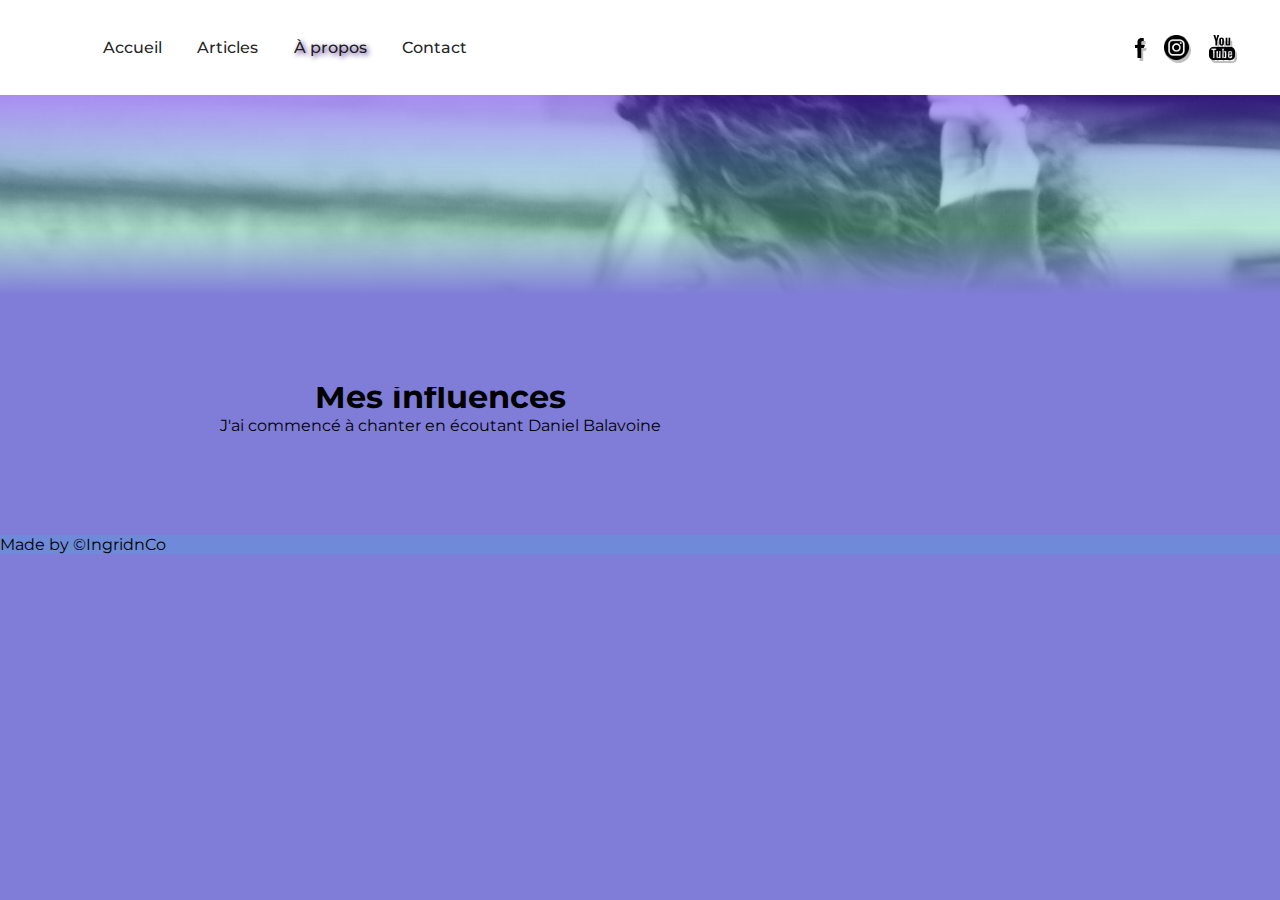
==== a_propos.html @ 093ce9e8 "maj a_propos" ====
<!DOCTYPE html>
<html lang="fr">
<head>
    <meta charset="UTF-8">
    <link rel="stylesheet" href="style/css/style.css">
    <link rel="stylesheet" href="style/css/responsive.css">
    <link rel="stylesheet" href="style/css/a_propos.css">
    <link rel="preconnect" href="https://fonts.googleapis.com">
    <link rel="preconnect" href="https://fonts.gstatic.com" crossorigin>
    <link href="https://fonts.googleapis.com/css2?family=Montserrat&display=swap" rel="stylesheet">
    <meta name="viewport" content="width=device-width, initial-scale=1.0">
    <title>IngridnCo | À propos</title>
    <link rel="shortcut icon" href="img/Note.png"/>
    
</head>



<body>
<header class="topbar">

        <nav class="topbar__nav">
            <div class="topbar__nav--links">
                <a  href="index.html">Accueil</a>
                <a href="articles.html">Articles</a>
                <a class="active" href="a_propos.html">À propos</a>
                <a href="contact.html">Contact</a>


            </div>

            <div class="topbar__nav--social">
                <a href="https://www.facebook.com/ingrid.seurin/" target="_blank"><img src="img/fb_logo.png" alt="facebook logo" title="Facebook"></a>
                <a href="https://www.instagram.com/ingridnco/" target="_blank"><img src="img/insta_logo.png" alt="instagram logo" title="Instagram"></a>
                <a href="https://www.youtube.com/channel/UC9hUwrdIHZ2EMuFk2k0t8dw" target="_blank"><img src="img/Ytube_logo.png" alt="YouTube logo" title="YouTube"></a>
            </div>

        </nav>
        
        <div class="topbar__img" ></div>
        
</header>
    <main class="container">
       <div class="main">
        <h1>Mes influences</h1> 
        <p>J'ai commencé à chanter en écoutant Daniel Balavoine</p>
        </div>
    </main>
<footer class="footer">
    Made by  &copy;IngridnCo

</footer>
</body>
</html>
---- style/css/style.css ----
* {
  margin: 0;
  box-sizing: border-box;
  font-family: "Montserrat", sans-serif;
}

html {
  font-size: 16px;
}

body {
  background-color: rgb(127, 125, 215);
}

.topbar {
  display: flex;
  flex-direction: column;
  aspect-ratio: 1519/429;
}
.topbar__nav {
  display: flex;
  justify-content: space-between;
  align-items: center;
  padding: 35px;
  background-color: white;
  position: fixed;
  z-index: 2;
  width: 100%;
}
.topbar__nav--links {
  font-weight: 500;
  margin-left: 3.125rem;
  display: flex;
  width: 25rem;
  justify-content: space-around;
  align-items: center;
}
.topbar__nav--links:hover a {
  color: rgba(128, 128, 128, 0.871);
}
.topbar__nav--links .active {
  text-shadow: 2px 2px 5px rgba(61, 29, 120, 0.915);
}
.topbar__nav--links a {
  font-size: 1rem;
  color: rgba(0, 0, 0, 0.871);
  text-decoration: none;
}
.topbar__nav--links a:hover {
  color: rgba(0, 0, 0, 0.871);
}
.topbar__nav--social {
  display: flex;
  width: 7.5rem;
  justify-content: space-around;
  align-items: center;
  line-height: 0;
}
.topbar__nav--social a:hover {
  opacity: 0.6;
}
.topbar__nav--social img {
  filter: drop-shadow(2px 3px rgba(86, 83, 83, 0.373));
}
.topbar__img {
  background: linear-gradient(rgba(90, 35, 240, 0.4941176471), rgba(94, 153, 217, 0.4823529412), rgba(113, 226, 183, 0.4235294118), rgb(127, 125, 215) 300px) local, center 50px no-repeat url("../../img/header.jpg") fixed;
  position: relative;
  top: 95px;
  aspect-ratio: 1990/454;
  background-size: 100vw;
}

.container {
  display: flex;
}

.main {
  margin-top: 15px;
  background-color: rgb(127, 125, 215);
  width: calc(100% - 400px);
  display: flex;
  flex-direction: column;
  align-items: center;
}

.portrait_pc {
  border-radius: 20px;
  width: 15%;
  margin: 30px auto;
}

.mobile {
  display: none;
}

.intro {
  display: flex;
  width: 62vw;
  padding: 30px 15px;
  align-items: center;
}
.intro__img {
  display: none;
}
.intro__imgpc {
  width: 14vw;
  height: auto;
  border-radius: 3px 20px 3px 20px;
  box-shadow: 0px 5px 7px rgba(57, 47, 95, 0.5843137255);
  margin: 0 15px;
}
.intro__text {
  padding: 15px;
  color: white;
  flex-grow: 2;
}
.intro__date {
  font-size: 0.75rem;
  padding-bottom: 33px;
}
.intro__title {
  padding-bottom: 10px;
}

.by_artist {
  margin-top: 100px;
  display: flex;
  flex-wrap: wrap;
  justify-content: center;
}
.by_artist__box {
  text-align: center;
  padding: 5px;
  margin: 5px 5px;
  background: linear-gradient(225deg, rgb(174, 180, 255) 0%, rgb(127, 125, 215) 100%);
  border-radius: 8px;
  box-shadow: 3px 3px 5px rgba(57, 47, 95, 0.5843137255);
  display: flex;
  flex-direction: column;
  height: 178px;
  width: 20vw;
  max-width: 190px;
  min-width: 170px;
}
.by_artist__box h3 {
  font-size: 1.3rem;
  color: #472263;
}
.by_artist__box p {
  padding-top: 8px;
  line-height: 1.2rem;
}
.by_artist__box p:first-child {
  padding-top: 0;
}
.by_artist__title {
  height: 28px;
  display: flex;
  justify-content: center;
  align-items: center;
}
.by_artist__p {
  min-height: 140px;
  display: flex;
  justify-content: center;
  flex-direction: column;
}

.twolines__title {
  height: 48px;
}
.twolines__p {
  min-height: 120px;
}

#song, #artist {
  position: relative;
  top: -200px;
}

.songs {
  margin-top: 200px;
}
.songs ul {
  padding-left: 20px;
}
.songs ul li {
  list-style: none;
  line-height: 1.3rem;
  padding: 10px 0;
  font-size: 1.2rem;
}

span {
  color: #472263;
  font-size: 1.1rem;
}

.sticky {
  position: sticky;
  top: 130px;
  width: 20vw;
  margin: 0 auto;
  height: fit-content;
  background: linear-gradient(45deg, rgb(127, 125, 215) 0%, rgb(110, 79, 183) 100%);
  box-shadow: 2px 2px 10px rgba(57, 47, 95, 0.5843137255);
  border-radius: 20px;
}

.sidebar {
  display: flex;
  width: 400px;
  background-color: rgb(127, 125, 215);
  margin-top: 390px;
  text-align: center;
}
.sidebar h3 {
  padding: 10px;
  font-size: 1.3rem;
}
.sidebar__nav {
  list-style: none;
  text-align: left;
  line-height: 1rem;
  padding: 25px;
  margin-left: 40px;
}
.sidebar__nav a {
  color: #472263;
  text-decoration: none;
}
.sidebar__nav a:hover {
  color: black;
  text-shadow: 2px 2px 5px rgba(61, 29, 120, 0.768);
}
.sidebar__nav li {
  line-height: 1.25rem;
  font-size: 1.2rem;
}

.footer {
  position: relative;
  top: 100px;
  background-color: rgba(94, 153, 217, 0.4823529412);
}

/*# sourceMappingURL=style.css.map */
---- style/css/responsive.css ----
@media screen and (max-width: 1380px) {
  .topbar__img {
    background: linear-gradient(rgba(90, 35, 240, 0.4941176471), rgba(94, 153, 217, 0.4823529412), rgba(113, 226, 183, 0.4235294118), rgb(127, 125, 215) 200px) local, center 50px no-repeat url("../../img/header.jpg") fixed;
    background-size: 112vw;
  }
}
@media screen and (max-width: 996px) {
  .topbar {
    aspect-ratio: 1519/429;
  }
  .main {
    margin-top: 40px;
    width: 65vw;
  }
  .sidebar {
    width: 40vw;
    margin-top: 206px;
  }
  .sidebar__nav {
    margin-left: 20px;
  }
}
@media screen and (max-width: 910px) {
  .topbar__img {
    background: linear-gradient(rgba(90, 35, 240, 0.4941176471), rgba(94, 153, 217, 0.4823529412), rgba(113, 226, 183, 0.4235294118), rgb(127, 125, 215) 140px) local, center 10px no-repeat url("../../img/header.jpg") fixed;
    background-size: 145vw;
  }
  .main {
    margin-top: 53px;
  }
  #song, #artist {
    top: -120px;
  }
  .sidebar__nav {
    padding: 25px 0;
  }
  .sidebar__nav a {
    font-size: 1.2rem;
    line-height: 1rem;
  }
}
@media screen and (max-width: 675px) {
  .topbar__img {
    background: linear-gradient(rgba(90, 35, 240, 0.4941176471), rgba(94, 153, 217, 0.4823529412), rgba(113, 226, 183, 0.4235294118), rgb(127, 125, 215) 125px) local, center 0px no-repeat url("../../img/header.jpg") fixed;
    background-size: 150vw;
  }
  .sticky {
    width: 25vw;
  }
  .sidebar__nav {
    padding: 5px 25px;
    margin-left: 0;
    line-height: 2rem;
  }
  .sidebar__nav a {
    font-size: 1.2rem;
  }
  .intro {
    padding-left: 30px;
    padding-right: 10px;
  }
  .intro__img {
    width: 100px;
    height: 66.71px;
  }
}
@media screen and (max-width: 610px) {
  h1 {
    font-size: 1.5rem;
  }
  .topbar__nav {
    flex-wrap: wrap;
    display: flex;
    justify-content: center;
    padding: 20px;
  }
  .topbar__nav--links {
    margin-left: 0;
    margin-bottom: 10px;
  }
  .topbar__img {
    background: linear-gradient(rgba(90, 35, 240, 0.4941176471), rgba(94, 153, 217, 0.4823529412), rgba(113, 226, 183, 0.4235294118), rgb(127, 125, 215) 135px) local, center 10px no-repeat url("../../img/header.jpg") fixed;
    background-size: 150vw;
    top: 65px;
  }
  .container {
    margin-top: 50px;
  }
  .portrait_pc, .intro__img {
    display: none;
  }
  .mobile {
    display: flex;
    width: 100px;
    height: 103px;
    position: relative;
    top: 0px;
    left: 0px;
    margin: auto;
  }
  .mobile__img1 {
    position: absolute;
    width: 100px;
    height: 103px;
    top: 0px;
    left: 0px;
    border-radius: 6px;
  }
  .mobile__img2 {
    position: absolute;
    width: 52px;
    height: 55px;
    top: 48px;
    left: 24px;
    border-radius: 5px;
  }
  .intro {
    flex-direction: column;
    padding: 10px;
  }
  .intro__text {
    text-align: center;
  }
  .intro__imgpc {
    display: none;
  }
  .intro__date {
    padding-bottom: 10px;
  }
  .sidebar {
    margin-top: 185px;
  }
  .sidebar__nav {
    padding: 5px;
    margin-left: 5px;
    margin-top: 20px;
  }
  .sidebar__nav li {
    font-size: 1.2rem;
  }
  .sticky {
    top: 100px;
    width: 34vw;
    margin: 0 auto;
  }
  #song, #artist {
    position: relative;
    top: -100px;
  }
  .footer {
    top: 188px;
  }
}
@media screen and (max-width: 545px) {
  html {
    font-size: 14px;
  }
  .by_artist__box {
    height: fit-content;
    min-height: unset;
    max-width: 180px;
  }
  .by_artist__box h3 {
    font-size: 1.2rem;
  }
  .by_artist__box p {
    padding-top: 6px;
    line-height: 1rem;
  }
  .by_artist__title {
    align-items: baseline;
  }
  .by_artist__p {
    min-height: unset;
    font-size: 1.1rem;
  }
  .by_artist__p:last-child {
    padding-bottom: 10px;
  }
  .twolines__title {
    margin-bottom: 0px;
  }
  .songs ul li {
    font-size: 1.1rem;
  }
  span {
    font-size: 1rem;
  }
}
@media screen and (max-width: 475px) {
  .topbar__img {
    background: linear-gradient(rgba(90, 35, 240, 0.4941176471), rgba(94, 153, 217, 0.4823529412), rgba(113, 226, 183, 0.4235294118), rgb(127, 125, 215) 100px) local, center 50px no-repeat url("../../img/header.jpg") fixed;
    background-size: auto, auto;
    background-size: 146vw;
    aspect-ratio: 152/43;
    top: 90px;
  }
  .intro__text p {
    font-size: 1.2rem;
  }
  .by_artist__box {
    height: fit-content;
    min-height: unset;
    width: 50vw;
    max-width: 190px;
  }
  .by_artist__box h3 {
    font-size: 1.2rem;
  }
  .by_artist__box p {
    padding-top: 6px;
    line-height: 1rem;
  }
  .by_artist__title {
    align-items: baseline;
  }
  .by_artist__p {
    min-height: unset;
    font-size: 1.1rem;
  }
  .by_artist__p:last-child {
    padding-bottom: 10px;
  }
  .twolines__title {
    margin-bottom: 0px;
  }
  #song, #artist {
    position: relative;
    top: -100px;
  }
  .songs ul li {
    font-size: 1.1rem;
  }
  span {
    font-size: 1rem;
  }
  .sidebar {
    margin-top: 100px;
  }
  .sidebar__nav {
    padding: 0px;
    margin-left: 0px;
    margin-top: 20px;
  }
  .sidebar__nav a {
    font-size: 1.3rem;
  }
  .sidebar__nav li {
    padding: 0 8px;
  }
  .sticky {
    top: 100px;
    width: 34vw;
    margin: 0 auto;
  }
  .footer {
    top: 188px;
  }
}
@media screen and (max-width: 440px) {
  .topbar__img {
    background: linear-gradient(rgba(90, 35, 240, 0.4941176471), rgba(94, 153, 217, 0.4823529412), rgba(113, 226, 183, 0.4235294118), rgb(127, 125, 215) 90px) local, center 50px no-repeat url("../../img/header.jpg") fixed;
    background-size: auto, auto;
    background-size: 146vw;
    aspect-ratio: 152/43;
    top: 90px;
  }
}
@media screen and (max-width: 420px) {
  .topbar__img {
    background: linear-gradient(rgba(90, 35, 240, 0.4941176471), rgba(94, 153, 217, 0.4823529412), rgba(113, 226, 183, 0.4235294118), rgb(127, 125, 215) 90px) local, center 50px no-repeat url("../../img/header.jpg") fixed;
    background-size: auto, auto;
    background-size: 163vw;
    aspect-ratio: 152/43;
    top: 90px;
  }
  .portrait_pc, .intro__img {
    display: none;
  }
  .sidebar__nav li {
    padding: 0 8px;
  }
}
@media screen and (max-width: 380px) {
  .topbar__img {
    background: linear-gradient(rgba(90, 35, 240, 0.4941176471), rgba(94, 153, 217, 0.4823529412), rgba(113, 226, 183, 0.4235294118), rgb(127, 125, 215) 90px) local, center 50px no-repeat url("../../img/header.jpg") fixed;
    background-size: auto, auto;
    background-size: 175vw;
    aspect-ratio: 152/43;
    top: 90px;
  }
  .sidebar__nav li {
    padding: 0 4px;
    font-size: 1.1rem;
  }
}

/*# sourceMappingURL=responsive.css.map */
---- style/css/a_propos.css ----
/*# sourceMappingURL=a_propos.css.map */
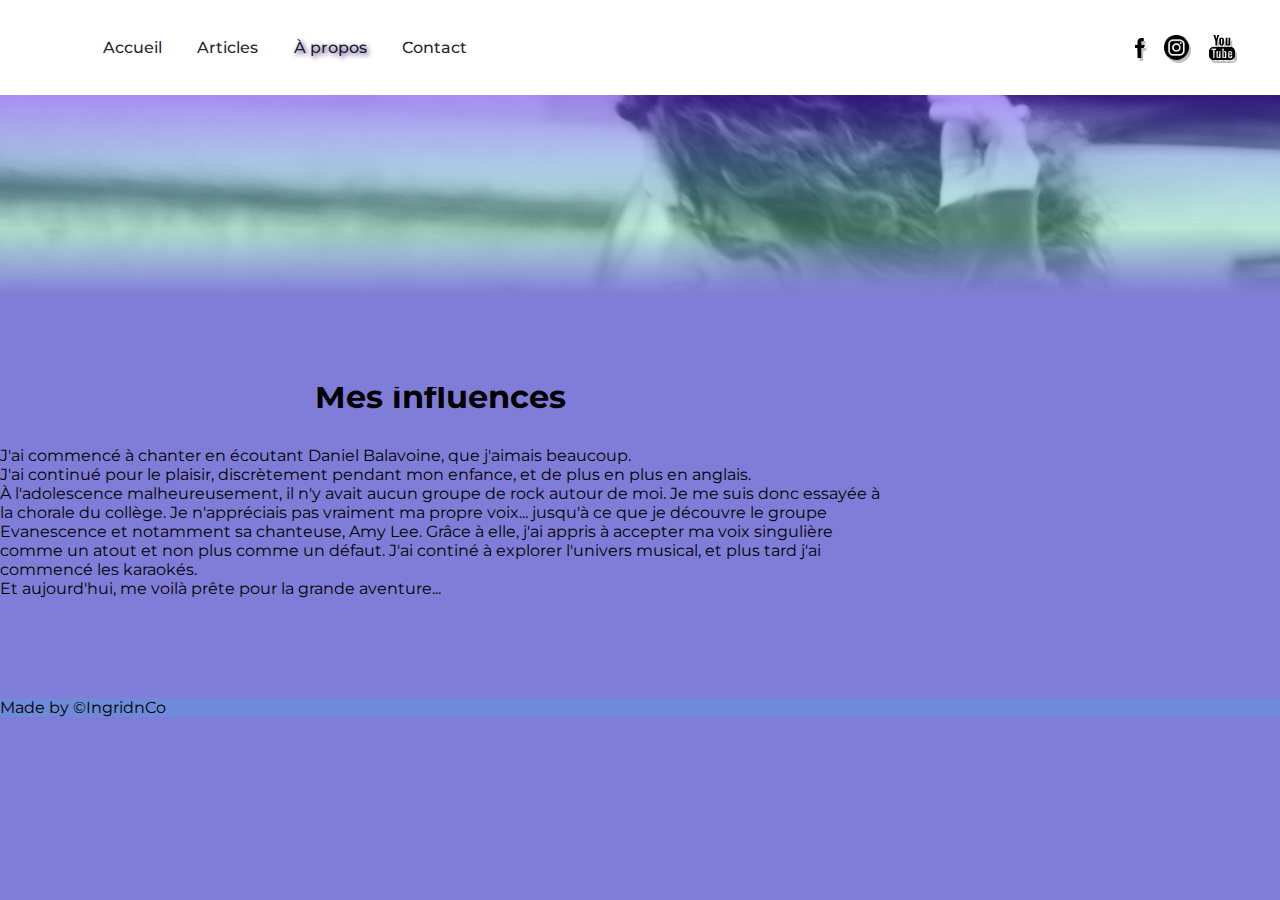
==== commit 9483dc5f: "a_propos" ====
--- a/a_propos.html
+++ b/a_propos.html
@@ -43,7 +43,12 @@
     <main class="container">
        <div class="main">
         <h1>Mes influences</h1> 
-        <p>J'ai commencé à chanter en écoutant Daniel Balavoine</p>
+        <p>J'ai commencé à chanter en écoutant Daniel Balavoine, que j'aimais beaucoup.<br>
+            J'ai continué pour le plaisir, discrètement pendant mon enfance, et de plus en plus en anglais. <br>
+            À l'adolescence malheureusement, il n'y avait aucun groupe de rock autour de moi. Je me suis donc essayée à la chorale du collège. 
+            Je n'appréciais pas vraiment ma propre voix... jusqu'à ce que je découvre le groupe Evanescence et notamment sa chanteuse, Amy Lee. Grâce à elle, j'ai appris à accepter ma voix singulière comme un atout et non plus comme un défaut. J'ai continé à explorer l'univers musical, et plus tard j'ai commencé les karaokés. <br>
+            Et aujourd'hui, me voilà prête pour la grande aventure...
+        </p>
         </div>
     </main>
 <footer class="footer">
--- a/style/css/a_propos.css
+++ b/style/css/a_propos.css
@@ -1,3 +1,5 @@
-
+.main h1 {
+  margin-bottom: 30px;
+}
 
 /*# sourceMappingURL=a_propos.css.map */
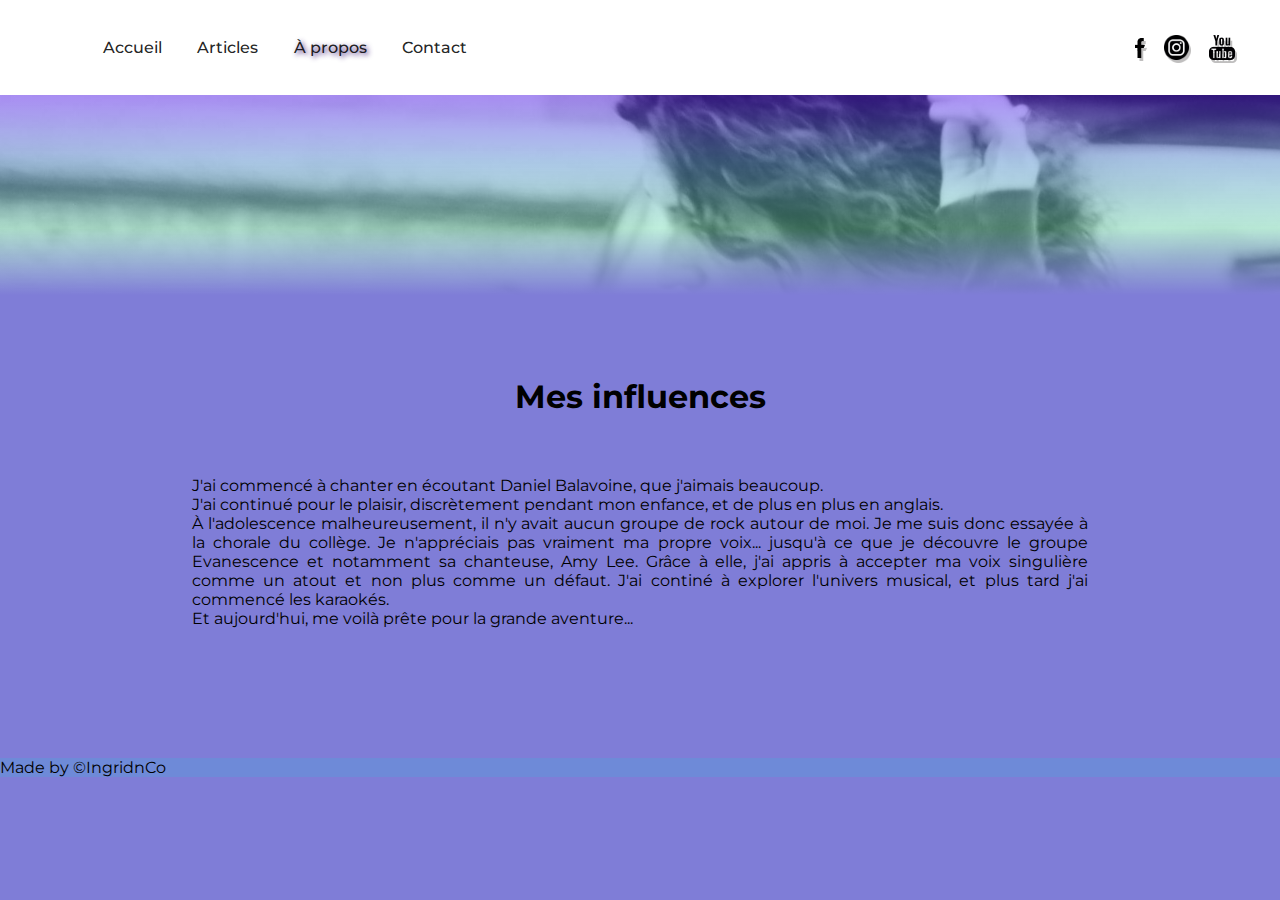
==== commit cb0276c9: "a propos et articles maj" ====
--- a/a_propos.html
+++ b/a_propos.html
@@ -11,7 +11,6 @@
     <meta name="viewport" content="width=device-width, initial-scale=1.0">
     <title>IngridnCo | À propos</title>
     <link rel="shortcut icon" href="img/Note.png"/>
-    
 </head>
 
 
@@ -44,9 +43,9 @@
        <div class="main">
         <h1>Mes influences</h1> 
         <p>J'ai commencé à chanter en écoutant Daniel Balavoine, que j'aimais beaucoup.<br>
-            J'ai continué pour le plaisir, discrètement pendant mon enfance, et de plus en plus en anglais. <br>
+            J'ai continué pour le plaisir, discrètement pendant mon enfance, et de plus en plus en anglais.<br>
             À l'adolescence malheureusement, il n'y avait aucun groupe de rock autour de moi. Je me suis donc essayée à la chorale du collège. 
-            Je n'appréciais pas vraiment ma propre voix... jusqu'à ce que je découvre le groupe Evanescence et notamment sa chanteuse, Amy Lee. Grâce à elle, j'ai appris à accepter ma voix singulière comme un atout et non plus comme un défaut. J'ai continé à explorer l'univers musical, et plus tard j'ai commencé les karaokés. <br>
+            Je n'appréciais pas vraiment ma propre voix... jusqu'à ce que je découvre le groupe Evanescence et notamment sa chanteuse, Amy&nbsp;Lee. Grâce à elle, j'ai appris à accepter ma voix singulière comme un atout et non plus comme un défaut. J'ai continé à explorer l'univers musical, et plus tard j'ai commencé les karaokés.<br>
             Et aujourd'hui, me voilà prête pour la grande aventure...
         </p>
         </div>
--- a/style/css/a_propos.css
+++ b/style/css/a_propos.css
@@ -1,5 +1,23 @@
+.main {
+  margin-left: auto;
+  margin-right: auto;
+  width: 100vw;
+}
 .main h1 {
   margin-bottom: 30px;
+  z-index: 2;
+}
+.main p {
+  text-align: justify;
+  margin: 30px auto;
+  width: 70vw;
+}
+
+@media screen and (max-width: 996px) {
+  .main {
+    margin-top: 40px;
+    width: 100vw;
+  }
 }
 
 /*# sourceMappingURL=a_propos.css.map */
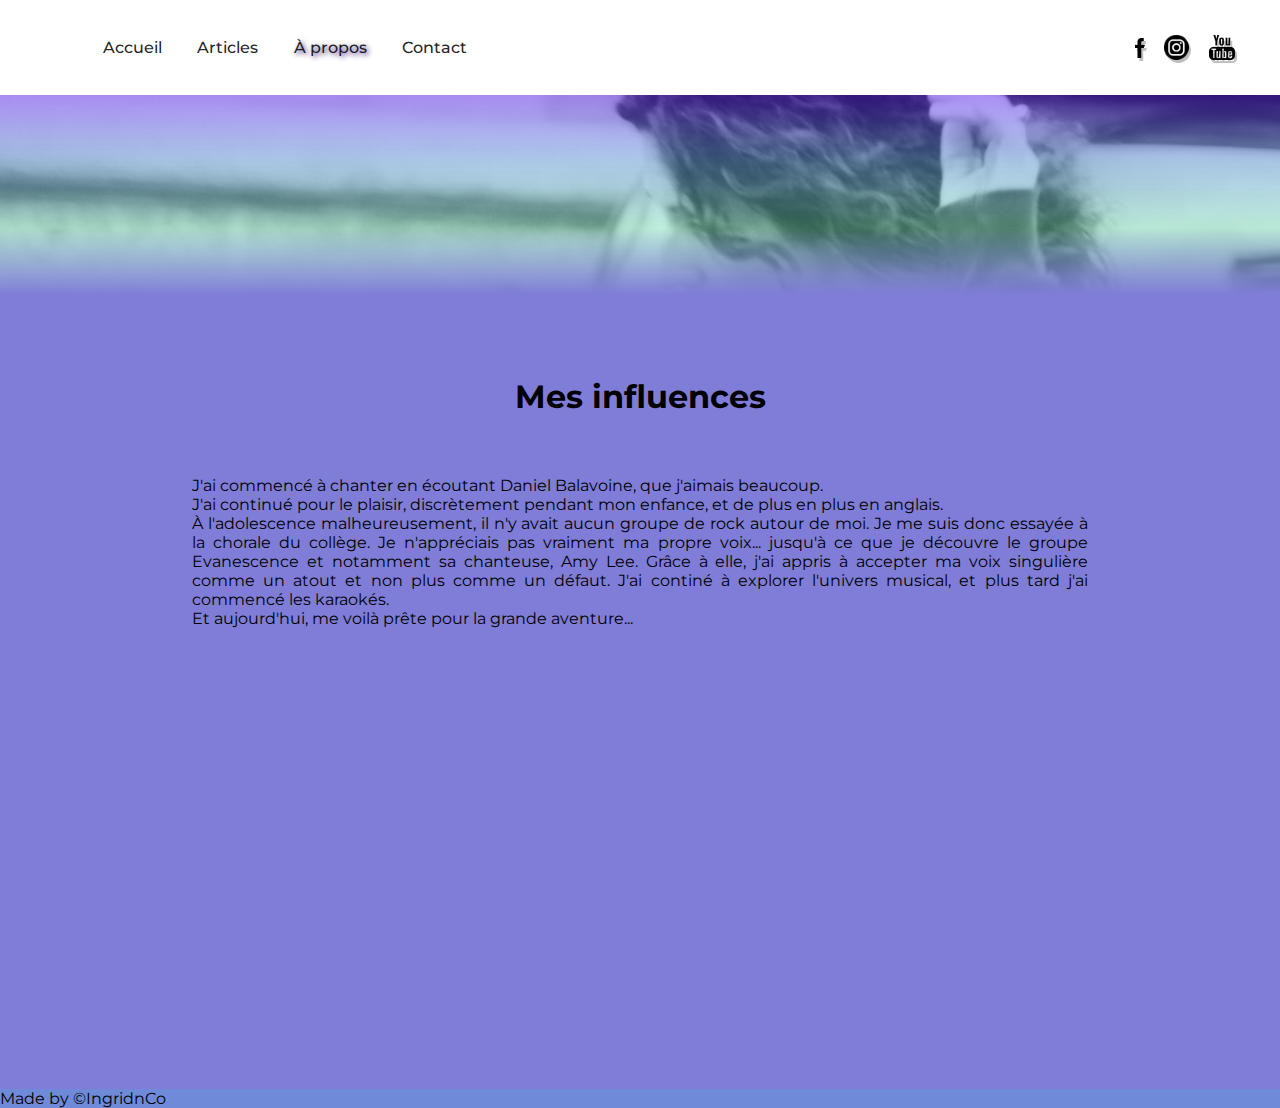
==== commit 90bd9303: "min-height changes ( max-height obligatoire dans le style de départ)" ====
--- a/a_propos.html
+++ b/a_propos.html
@@ -42,12 +42,21 @@
     <main class="container">
        <div class="main">
         <h1>Mes influences</h1> 
+
         <p>J'ai commencé à chanter en écoutant Daniel Balavoine, que j'aimais beaucoup.<br>
             J'ai continué pour le plaisir, discrètement pendant mon enfance, et de plus en plus en anglais.<br>
             À l'adolescence malheureusement, il n'y avait aucun groupe de rock autour de moi. Je me suis donc essayée à la chorale du collège. 
             Je n'appréciais pas vraiment ma propre voix... jusqu'à ce que je découvre le groupe Evanescence et notamment sa chanteuse, Amy&nbsp;Lee. Grâce à elle, j'ai appris à accepter ma voix singulière comme un atout et non plus comme un défaut. J'ai continé à explorer l'univers musical, et plus tard j'ai commencé les karaokés.<br>
             Et aujourd'hui, me voilà prête pour la grande aventure...
-        </p>
+            <br>
+            <br>
+            <br>
+            <br>
+            <br>
+            <br>
+          </p>
+
+        
         </div>
     </main>
 <footer class="footer">
--- a/style/css/style.css
+++ b/style/css/style.css
@@ -240,8 +240,13 @@
 
 .footer {
   position: relative;
-  top: 100px;
   background-color: rgba(94, 153, 217, 0.4823529412);
 }
 
+@media screen and (max-height: 829px) {
+  footer {
+    top: 100px;
+  }
+}
+
 /*# sourceMappingURL=style.css.map */
--- a/style/css/a_propos.css
+++ b/style/css/a_propos.css
@@ -5,7 +5,7 @@
 }
 .main h1 {
   margin-bottom: 30px;
-  z-index: 2;
+  z-index: 1;
 }
 .main p {
   text-align: justify;
@@ -19,5 +19,15 @@
     width: 100vw;
   }
 }
+@media screen and (min-height: 830px) {
+  footer {
+    top: 336px;
+  }
+}
+@media screen and (min-height: 1080px) {
+  footer {
+    top: 538px;
+  }
+}
 
 /*# sourceMappingURL=a_propos.css.map */
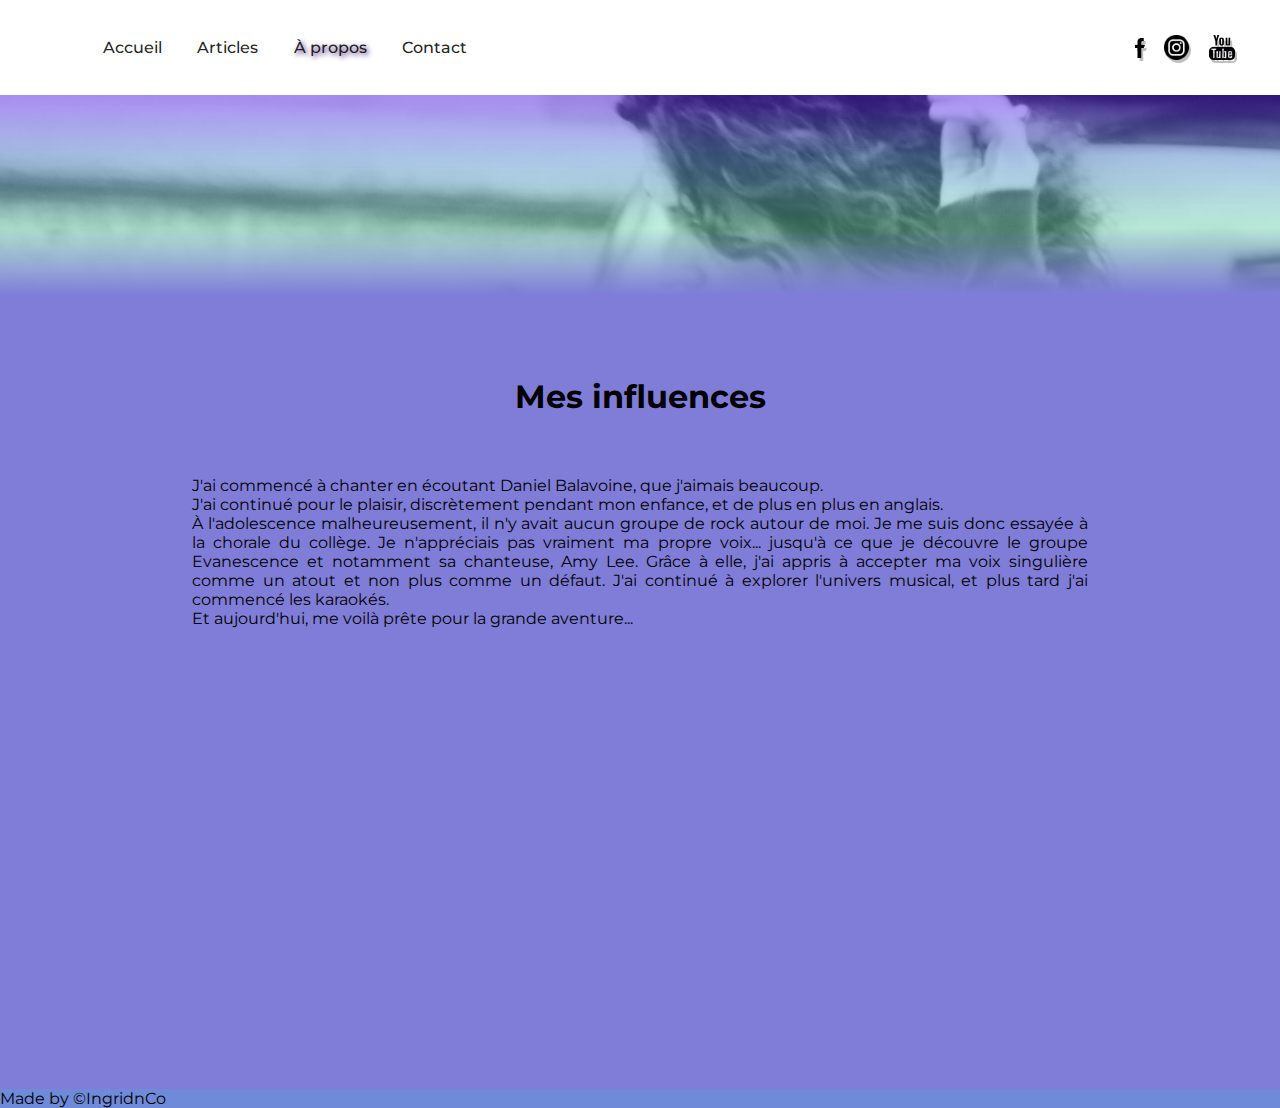
==== commit 64ca1d61: "crrection coquille" ====
--- a/a_propos.html
+++ b/a_propos.html
@@ -46,7 +46,7 @@
         <p>J'ai commencé à chanter en écoutant Daniel Balavoine, que j'aimais beaucoup.<br>
             J'ai continué pour le plaisir, discrètement pendant mon enfance, et de plus en plus en anglais.<br>
             À l'adolescence malheureusement, il n'y avait aucun groupe de rock autour de moi. Je me suis donc essayée à la chorale du collège. 
-            Je n'appréciais pas vraiment ma propre voix... jusqu'à ce que je découvre le groupe Evanescence et notamment sa chanteuse, Amy&nbsp;Lee. Grâce à elle, j'ai appris à accepter ma voix singulière comme un atout et non plus comme un défaut. J'ai continé à explorer l'univers musical, et plus tard j'ai commencé les karaokés.<br>
+            Je n'appréciais pas vraiment ma propre voix... jusqu'à ce que je découvre le groupe Evanescence et notamment sa chanteuse, Amy&nbsp;Lee. Grâce à elle, j'ai appris à accepter ma voix singulière comme un atout et non plus comme un défaut. J'ai continué à explorer l'univers musical, et plus tard j'ai commencé les karaokés.<br>
             Et aujourd'hui, me voilà prête pour la grande aventure...
             <br>
             <br>
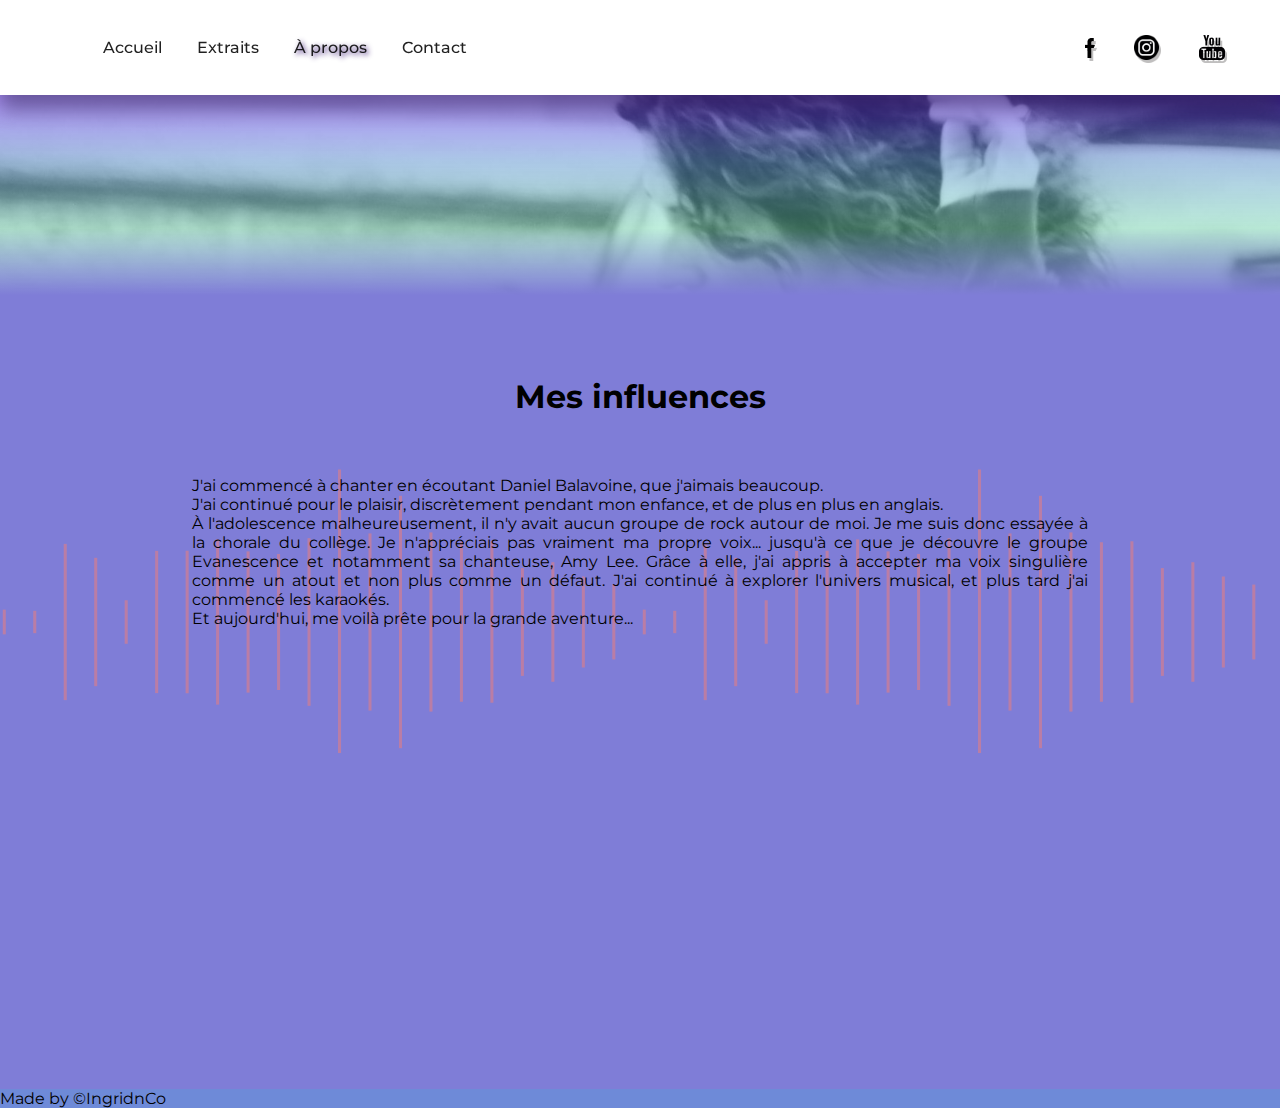
==== commit 57404a8e: "extraits" ====
--- a/a_propos.html
+++ b/a_propos.html
@@ -21,7 +21,7 @@
         <nav class="topbar__nav">
             <div class="topbar__nav--links">
                 <a  href="index.html">Accueil</a>
-                <a href="articles.html">Articles</a>
+                <a href="extraits.html">Extraits</a>
                 <a class="active" href="a_propos.html">À propos</a>
                 <a href="contact.html">Contact</a>
 
@@ -29,7 +29,7 @@
             </div>
 
             <div class="topbar__nav--social">
-                <a href="https://www.facebook.com/ingrid.seurin/" target="_blank"><img src="img/fb_logo.png" alt="facebook logo" title="Facebook"></a>
+                <a href="https://www.facebook.com/profile.php?id=61555128459167" target="_blank"><img src="img/fb_logo.png" alt="facebook logo" title="Facebook"></a>
                 <a href="https://www.instagram.com/ingridnco/" target="_blank"><img src="img/insta_logo.png" alt="instagram logo" title="Instagram"></a>
                 <a href="https://www.youtube.com/channel/UC9hUwrdIHZ2EMuFk2k0t8dw" target="_blank"><img src="img/Ytube_logo.png" alt="YouTube logo" title="YouTube"></a>
             </div>
--- a/style/css/style.css
+++ b/style/css/style.css
@@ -23,6 +23,7 @@
   align-items: center;
   padding: 35px;
   background-color: white;
+  box-shadow: 0px 15px 20px rgba(57, 47, 95, 0.5843137255);
   position: fixed;
   z-index: 2;
   width: 100%;
@@ -51,7 +52,7 @@
 }
 .topbar__nav--social {
   display: flex;
-  width: 7.5rem;
+  width: 11.25rem;
   justify-content: space-around;
   align-items: center;
   line-height: 0;
@@ -77,20 +78,20 @@
 .main {
   margin-top: 15px;
   background-color: rgb(127, 125, 215);
+  background-image: url(../../img/Sanstitre.svg);
+  background-position: -12% -3%;
+  background-repeat: repeat-x;
   width: calc(100% - 400px);
   display: flex;
   flex-direction: column;
   align-items: center;
+  z-index: 1;
 }
 
 .portrait_pc {
   border-radius: 20px;
   width: 15%;
   margin: 30px auto;
-}
-
-.mobile {
-  display: none;
 }
 
 .intro {
@@ -120,6 +121,10 @@
 }
 .intro__title {
   padding-bottom: 10px;
+}
+
+.mobile {
+  display: none;
 }
 
 .by_artist {
@@ -173,18 +178,26 @@
   min-height: 120px;
 }
 
-#song, #artist {
+#artist, #song, #duo {
   position: relative;
   top: -200px;
 }
 
-.songs {
+.main2 {
+  display: flex;
+  width: 40vw;
+  flex-direction: column;
+  margin-left: 10vw;
+}
+
+.songs, .duos {
   margin-top: 200px;
-}
-.songs ul {
+  margin-bottom: 39px;
+}
+.songs ul, .duos ul {
   padding-left: 20px;
 }
-.songs ul li {
+.songs ul li, .duos ul li {
   list-style: none;
   line-height: 1.3rem;
   padding: 10px 0;
@@ -194,6 +207,10 @@
 span {
   color: #472263;
   font-size: 1.1rem;
+}
+
+.airtable-embed {
+  background-color: rgb(127, 125, 215);
 }
 
 .sticky {
@@ -240,6 +257,7 @@
 
 .footer {
   position: relative;
+  top: 60px;
   background-color: rgba(94, 153, 217, 0.4823529412);
 }
 
--- a/style/css/responsive.css
+++ b/style/css/responsive.css
@@ -2,6 +2,12 @@
   .topbar__img {
     background: linear-gradient(rgba(90, 35, 240, 0.4941176471), rgba(94, 153, 217, 0.4823529412), rgba(113, 226, 183, 0.4235294118), rgb(127, 125, 215) 200px) local, center 50px no-repeat url("../../img/header.jpg") fixed;
     background-size: 112vw;
+  }
+  .main {
+    background-position: 50px -5%;
+  }
+  .footer {
+    top: 730px;
   }
 }
 @media screen and (max-width: 996px) {
@@ -10,10 +16,13 @@
   }
   .main {
     margin-top: 40px;
-    width: 65vw;
+    width: 55vw;
+  }
+  .songs ul, .duos ul {
+    padding-left: 10px;
   }
   .sidebar {
-    width: 40vw;
+    width: 39vw;
     margin-top: 206px;
   }
   .sidebar__nav {
@@ -27,18 +36,23 @@
   }
   .main {
     margin-top: 53px;
-  }
-  #song, #artist {
-    top: -120px;
-  }
-  .sidebar__nav {
-    padding: 25px 0;
-  }
-  .sidebar__nav a {
-    font-size: 1.2rem;
-    line-height: 1rem;
-  }
-}
+    margin-right: 25px;
+    background-size: 240px auto;
+    background-position: top;
+  }
+}
+#song, #artist, #duo {
+  top: -120px;
+}
+
+.sidebar__nav {
+  padding: 25px 0;
+}
+.sidebar__nav a {
+  font-size: 1.2rem;
+  line-height: 1rem;
+}
+
 @media screen and (max-width: 675px) {
   .topbar__img {
     background: linear-gradient(rgba(90, 35, 240, 0.4941176471), rgba(94, 153, 217, 0.4823529412), rgba(113, 226, 183, 0.4235294118), rgb(127, 125, 215) 125px) local, center 0px no-repeat url("../../img/header.jpg") fixed;
@@ -73,10 +87,14 @@
     display: flex;
     justify-content: center;
     padding: 20px;
+    box-shadow: 0px 5px 10px rgba(57, 47, 95, 0.5843137255);
   }
   .topbar__nav--links {
     margin-left: 0;
     margin-bottom: 10px;
+  }
+  .topbar__nav--social {
+    width: 16.875rem;
   }
   .topbar__img {
     background: linear-gradient(rgba(90, 35, 240, 0.4941176471), rgba(94, 153, 217, 0.4823529412), rgba(113, 226, 183, 0.4235294118), rgb(127, 125, 215) 135px) local, center 10px no-repeat url("../../img/header.jpg") fixed;
@@ -143,12 +161,12 @@
     width: 34vw;
     margin: 0 auto;
   }
-  #song, #artist {
+  #song, #artist, #duo {
     position: relative;
     top: -100px;
   }
   .footer {
-    top: 188px;
+    top: 250px;
   }
 }
 @media screen and (max-width: 545px) {
@@ -182,6 +200,9 @@
   }
   .songs ul li {
     font-size: 1.1rem;
+  }
+  .duos {
+    margin-top: 60px;
   }
   span {
     font-size: 1rem;
@@ -224,7 +245,7 @@
   .twolines__title {
     margin-bottom: 0px;
   }
-  #song, #artist {
+  #song, #artist, #duo {
     position: relative;
     top: -100px;
   }
@@ -239,8 +260,9 @@
   }
   .sidebar__nav {
     padding: 0px;
+    padding-bottom: 20px;
     margin-left: 0px;
-    margin-top: 20px;
+    margin-top: 8px;
   }
   .sidebar__nav a {
     font-size: 1.3rem;
@@ -249,12 +271,9 @@
     padding: 0 8px;
   }
   .sticky {
-    top: 100px;
-    width: 34vw;
-    margin: 0 auto;
-  }
-  .footer {
-    top: 188px;
+    top: 103px;
+    width: 38vw;
+    margin: 0 10px 0 0;
   }
 }
 @media screen and (max-width: 440px) {
--- a/style/css/a_propos.css
+++ b/style/css/a_propos.css
@@ -20,13 +20,13 @@
   }
 }
 @media screen and (min-height: 830px) {
-  footer {
+  .footer {
     top: 336px;
   }
 }
 @media screen and (min-height: 1080px) {
-  footer {
-    top: 538px;
+  .footer {
+    top: 580px;
   }
 }
 
